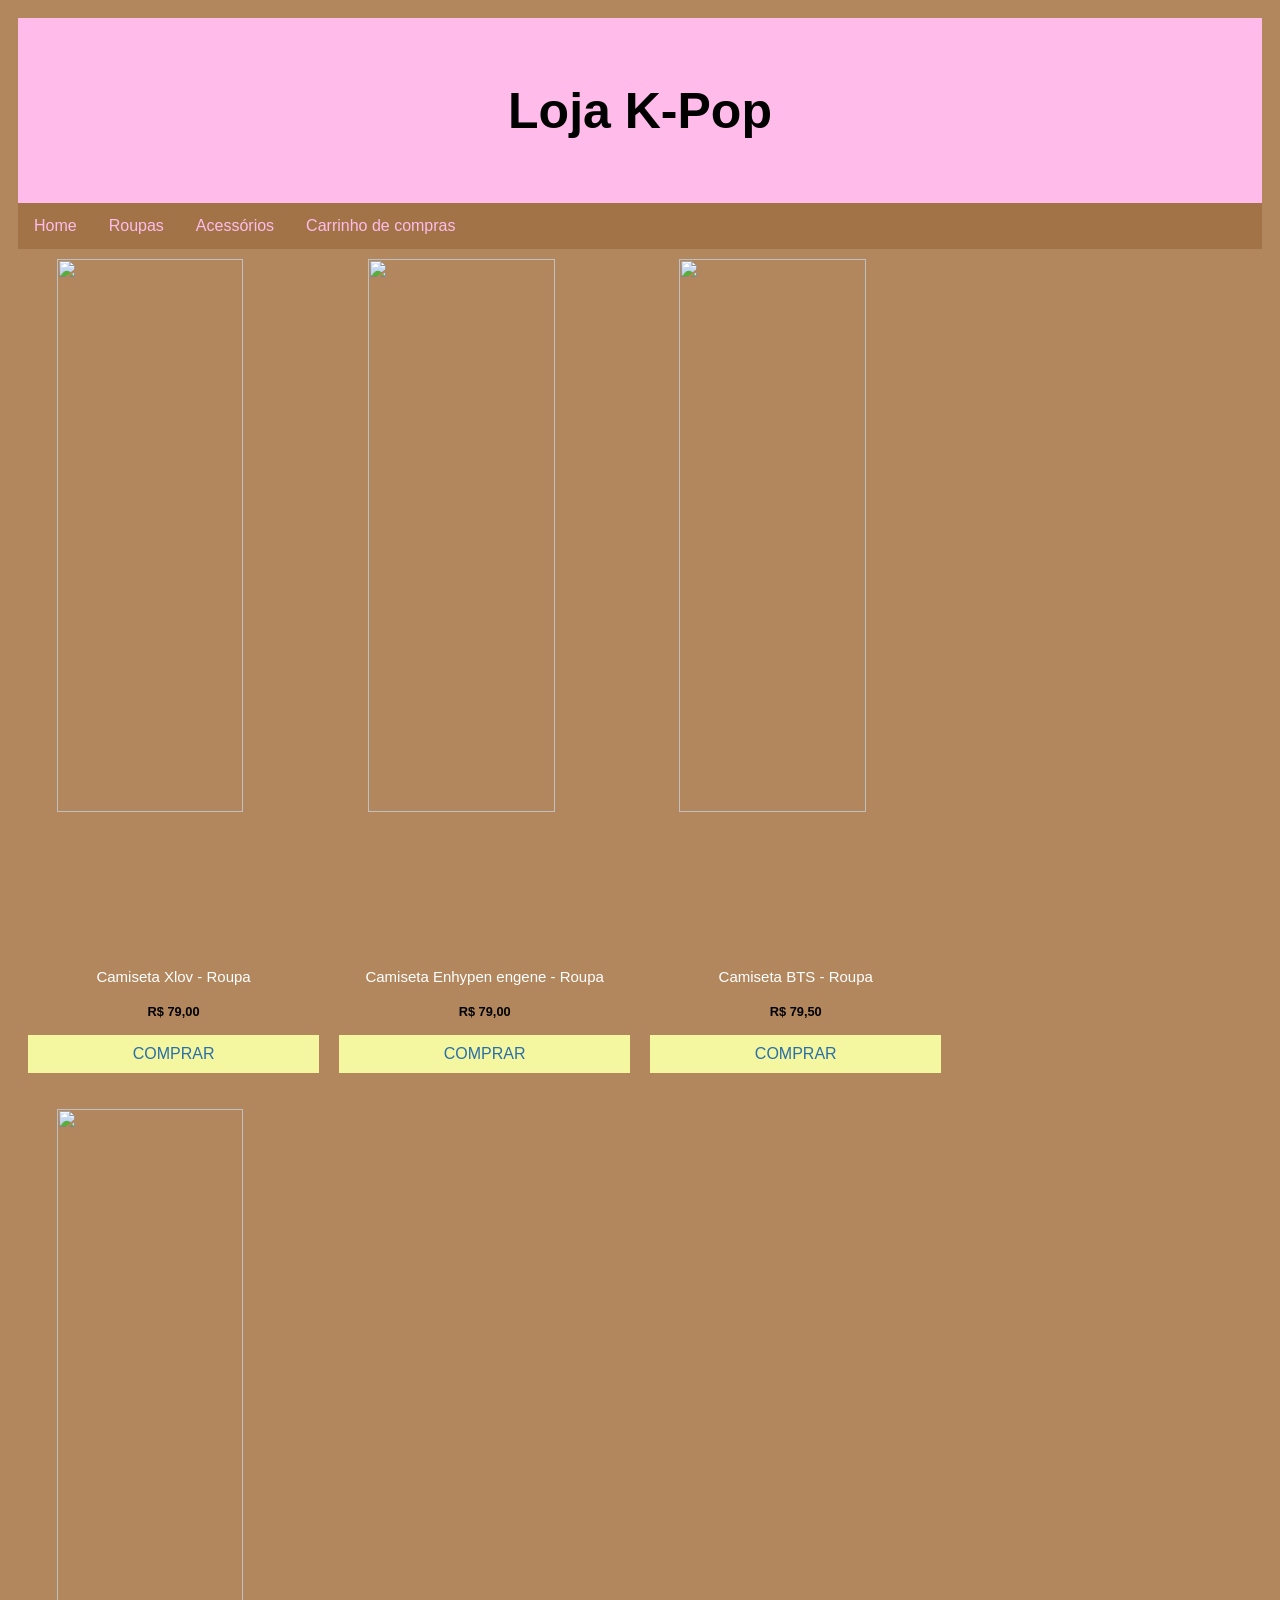
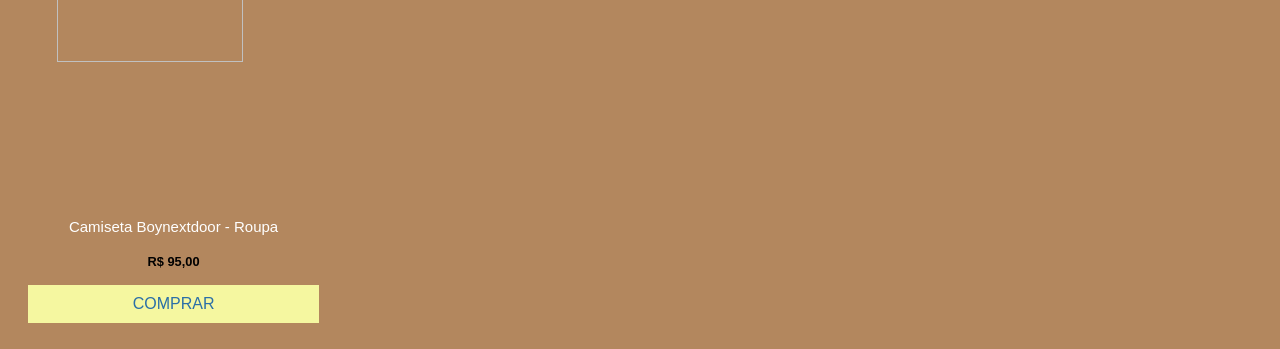
==== roupas.html @ e4c1d553 "v1" ====
<html>
<head>
	<title>Exercicio e-commerce</title>
	<link rel="stylesheet" href="style.css">
</head>
<body>

<div class="header">
  <h1>Loja K-Pop</h1>
</div>

<div class="topnav">
  <a href="#">Home</a>
  <a href="#">Roupas</a>
  <a href="#">Acessórios</a>
  <a href="#"><span>Carrinho de compras</span></a>
</div>

<div class="row">
	<div>
		<div class="sellcard">
			<img src="https://http2.mlstatic.com/D_NQ_NP_738546-MLB110006053242_042026-O.webp">
			<p class="descricao">Camiseta Xlov - Roupa</p>
			<p class="valor">R$ 79,00</p>
			<p class="compra">COMPRAR</p>
		</div>
		<div class="sellcard">
			<img src="https://lojabeefancy.com.br/cdn/shop/files/camisa-enhypen-engene-zone-04_1024x.jpg?v=1749162749">
			<p class="descricao">Camiseta Enhypen engene - Roupa</p>
			<p class="valor">R$ 79,00</p>
			<p class="compra">COMPRAR</p>
		</div>
		<div class="sellcard">
			<img src="https://down-br.img.susercontent.com/file/br-11134207-7r98o-lxtxj6qft8cyaa">
			<p class="descricao">Camiseta BTS - Roupa</p>
			<p class="valor">R$ 79,50</p>
			<p class="compra">COMPRAR</p>
		</div>
		<div class="sellcard">
			<img src="https://down-br.img.susercontent.com/file/br-11134207-81z1k-mg18tjsqvb45b1">
			<p class="descricao">Camiseta Boynextdoor - Roupa</p>
			<p class="valor">R$ 95,00</p>
			<p class="compra">COMPRAR</p>
		</div>
	</div>  
</div>

</body>
</html>
---- style.css ----
.header {
    padding: 30px;
    text-align: center;
    background: #ffbceb;
}

.header h1 {
    font-size: 50px;
}

.topnav {
    overflow: hidden;
    background-color: #a17347;
}

.topnav a {
    float:left;
    color: #ffbceb;
    display: block;
    text-decoration: none;
    text-align: center;
    padding: 14px 16px;
}

.topnav a:hover {
    background-color: #f5f7a0;
    color: #2b6fa7;
}

.sellcard {
    float: left;
    width: 23.40%;
    margin: 10px;
}

.sellcard img {
    width: 80%;
    display: block;
    margin-left: auto;
    margin-right: auto;
}

.descricao {
    text-align: center;
    font-size: 15px;
    font-family: Arial, sans-serif, Helvetica, sans-serif;
    font-style: normal;
    font-weight: 400;
    color: #ffffff;
    line-height: 1.6;
}

.valor {
    text-align: center;
    font-size: 0.8em;
    font-weight: bold;
}

.compra {
    text-align: center;
    background-color: #f5f7a0;
    color: #2b6fa7;
    padding: 10px;
    cursor: pointer;
}

* {
    box-sizing: border-box;
}

body {
    background-image: url("https://wallpapercave.com/wp/wp8959169.jpg");
    font-family: Arial;
    padding: 10px;
    background-color: #b3875e;
}

@media screen and (max-width: 800px) {
    .topnav a {
        float: none;
        width: 100%; }
    .sellcard {
        width: 100%;
    }
}
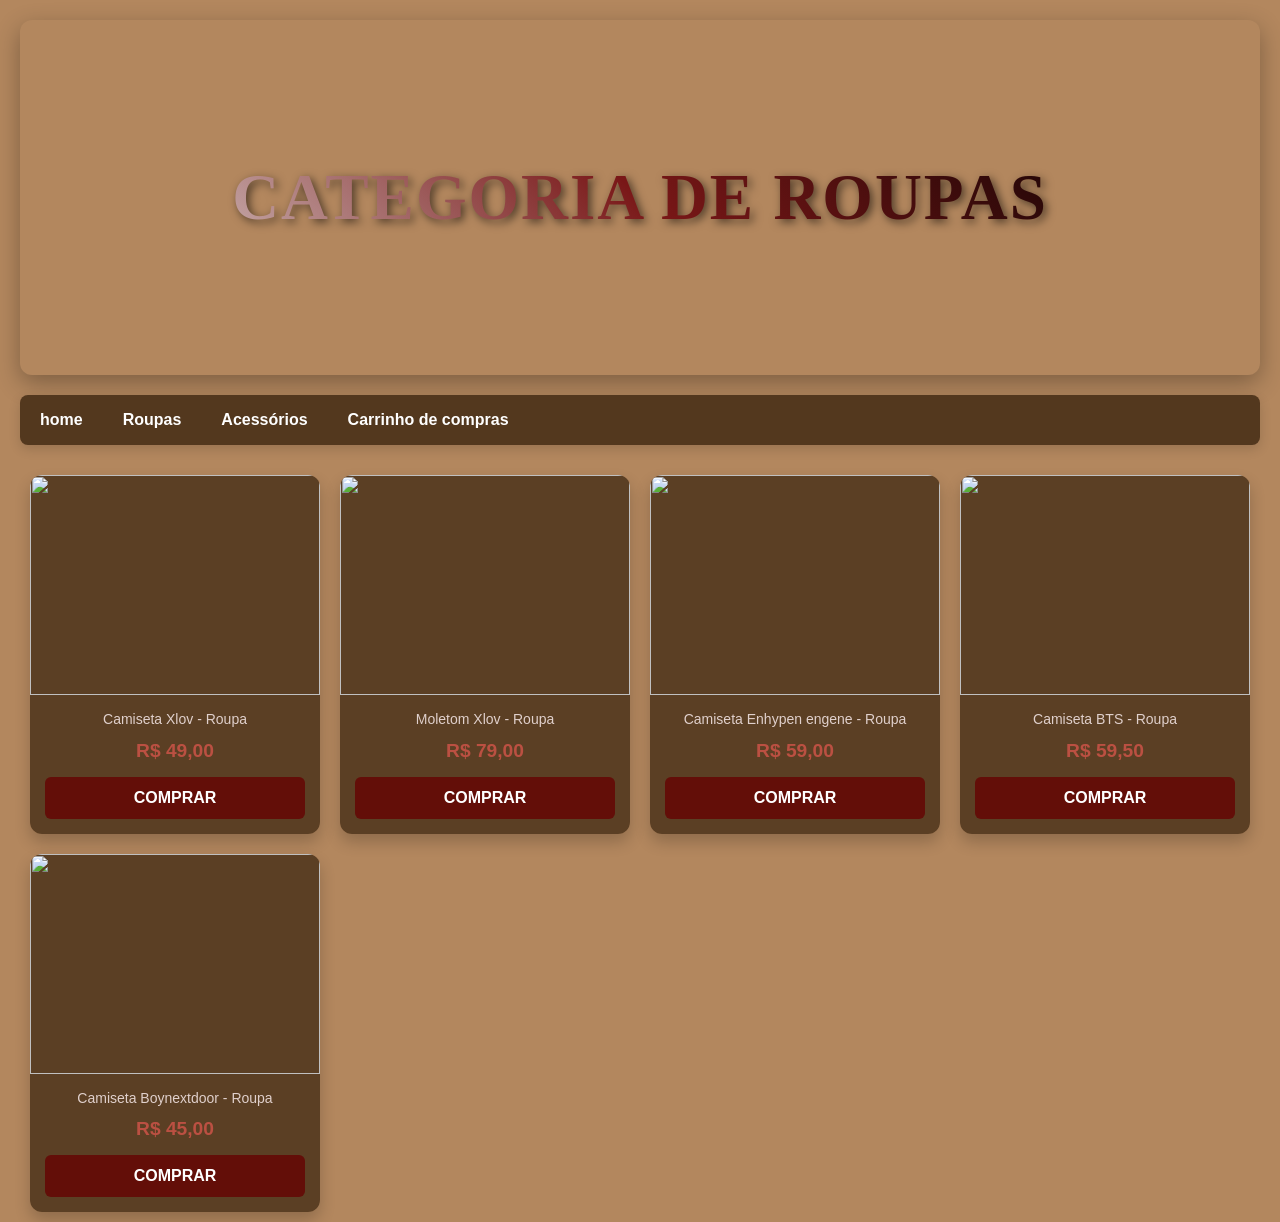
==== commit 431484b9: "v1" ====
--- a/roupas.html
+++ b/roupas.html
@@ -6,12 +6,12 @@
 <body>
 
 <div class="header">
-  <h1>Loja K-Pop</h1>
+  <h1>Categoria de Roupas</h1>
 </div>
 
 <div class="topnav">
-  <a href="#">Home</a>
-  <a href="#">Roupas</a>
+  <a href="loujinha.html">home</a>
+  <a href="roupas.html">Roupas</a>
   <a href="#">Acessórios</a>
   <a href="#"><span>Carrinho de compras</span></a>
 </div>
@@ -21,25 +21,31 @@
 		<div class="sellcard">
 			<img src="https://http2.mlstatic.com/D_NQ_NP_738546-MLB110006053242_042026-O.webp">
 			<p class="descricao">Camiseta Xlov - Roupa</p>
+			<p class="valor">R$ 49,00</p>
+			<p class="compra">COMPRAR</p>
+		</div>
+		<div class="sellcard">
+			<img src="https://http2.mlstatic.com/D_NQ_NP_756026-MLB111594727113_052026-O.webp">
+			<p class="descricao">Moletom Xlov - Roupa</p>
 			<p class="valor">R$ 79,00</p>
 			<p class="compra">COMPRAR</p>
 		</div>
 		<div class="sellcard">
 			<img src="https://lojabeefancy.com.br/cdn/shop/files/camisa-enhypen-engene-zone-04_1024x.jpg?v=1749162749">
 			<p class="descricao">Camiseta Enhypen engene - Roupa</p>
-			<p class="valor">R$ 79,00</p>
+			<p class="valor">R$ 59,00</p>
 			<p class="compra">COMPRAR</p>
 		</div>
 		<div class="sellcard">
 			<img src="https://down-br.img.susercontent.com/file/br-11134207-7r98o-lxtxj6qft8cyaa">
 			<p class="descricao">Camiseta BTS - Roupa</p>
-			<p class="valor">R$ 79,50</p>
+			<p class="valor">R$ 59,50</p>
 			<p class="compra">COMPRAR</p>
 		</div>
 		<div class="sellcard">
 			<img src="https://down-br.img.susercontent.com/file/br-11134207-81z1k-mg18tjsqvb45b1">
 			<p class="descricao">Camiseta Boynextdoor - Roupa</p>
-			<p class="valor">R$ 95,00</p>
+			<p class="valor">R$ 45,00</p>
 			<p class="compra">COMPRAR</p>
 		</div>
 	</div>  
--- a/style.css
+++ b/style.css
@@ -1,85 +1,139 @@
+@import url('https://googleapis.com');
+
+* {
+    box-sizing: border-box;
+    margin: 0;
+    padding: 0;
+}
+
+body {
+    background-image: url("https://wallpapercave.com");
+    background-color: #b3875e;
+    background-attachment: fixed;
+    font-family: 'Plus Jakarta Sans', sans-serif;
+    padding: 20px;
+}
+
 .header {
-    padding: 30px;
+    padding: 140px 20px;
     text-align: center;
-    background: #ffbceb;
+    background-image: url("https://recreio.com.br/wp-content/uploads/2024/10/illitjpg.jpg");
+    background-position: center 20%;
+    background-size: cover;
+    background-repeat: no-repeat;
+    border-radius: 12px;
+    margin-bottom: 20px;
+    box-shadow: 0 8px 24px rgba(0,0,0,0.3);
 }
 
 .header h1 {
-    font-size: 50px;
+    font-size: 65px;
+    font-family: 'Spicy Rice', serif;
+    text-transform: uppercase;
+    letter-spacing: 2px;
+    background: linear-gradient(45deg, #e2e0e0, #791717, #000000);
+    background-clip: text;
+    -webkit-background-clip: text;
+    -webkit-text-fill-color: transparent;
+    filter: drop-shadow(3px 3px 5px rgba(0, 0, 0, 0.6));
 }
 
 .topnav {
     overflow: hidden;
-    background-color: #a17347;
+    background-color: #53381e;
+    border-radius: 8px;
+    margin-bottom: 20px;
+    box-shadow: 0 4px 12px rgba(0,0,0,0.15);
 }
 
 .topnav a {
-    float:left;
-    color: #ffbceb;
+    float: left;
+    color: #ffffff;
     display: block;
     text-decoration: none;
     text-align: center;
-    padding: 14px 16px;
+    padding: 16px 20px;
+    font-weight: 600;
+    transition: all 0.3s ease;
 }
 
 .topnav a:hover {
-    background-color: #f5f7a0;
-    color: #2b6fa7;
+    background-color: #9c6e43;
+    color: #ffffff;
 }
 
 .sellcard {
     float: left;
-    width: 23.40%;
+    width: calc(25% - 20px);
     margin: 10px;
+    background-color: rgba(83, 56, 30, 0.9);
+    border-radius: 12px;
+    overflow: hidden;
+    box-shadow: 0 8px 16px rgba(0,0,0,0.2);
+    transition: transform 0.3s ease;
+    padding-bottom: 15px;
+}
+
+.sellcard:hover {
+    transform: translateY(-5px);
 }
 
 .sellcard img {
-    width: 80%;
+    width: 100%;
+    height: 220px;
+    object-fit: cover;
     display: block;
-    margin-left: auto;
-    margin-right: auto;
 }
 
 .descricao {
     text-align: center;
-    font-size: 15px;
-    font-family: Arial, sans-serif, Helvetica, sans-serif;
-    font-style: normal;
-    font-weight: 400;
-    color: #ffffff;
-    line-height: 1.6;
+    font-size: 14px;
+    color: #e0d0cc;
+    line-height: 1.4;
+    padding: 15px 10px 5px 10px;
 }
 
 .valor {
     text-align: center;
-    font-size: 0.8em;
-    font-weight: bold;
+    font-size: 1.2em;
+    font-weight: 700;
+    color: #bb5042;
+    padding: 5px 0 15px 0;
 }
 
 .compra {
     text-align: center;
-    background-color: #f5f7a0;
-    color: #2b6fa7;
-    padding: 10px;
+    background-color: #630e08;
+    color: #ffffff;
+    font-weight: 700;
+    padding: 12px;
+    margin: 0 15px;
+    border-radius: 6px;
     cursor: pointer;
+    transition: background 0.2s ease;
 }
 
-* {
-    box-sizing: border-box;
+.compra:hover {
+    background-color: #b4334f;
 }
 
-body {
-    background-image: url("https://wallpapercave.com/wp/wp8959169.jpg");
-    font-family: Arial;
-    padding: 10px;
-    background-color: #b3875e;
+@media screen and (max-width: 900px) {
+    .sellcard {
+        width: calc(50% - 20px);
+    }
+    .header h1 {
+        font-size: 45px;
+    }
 }
 
-@media screen and (max-width: 800px) {
+@media screen and (max-width: 600px) {
     .topnav a {
         float: none;
-        width: 100%; }
+        width: 100%;
+        text-align: center;
+    }
     .sellcard {
-        width: 100%;
+        width: calc(100% - 20px);
+        margin: 10px auto;
     }
 }
